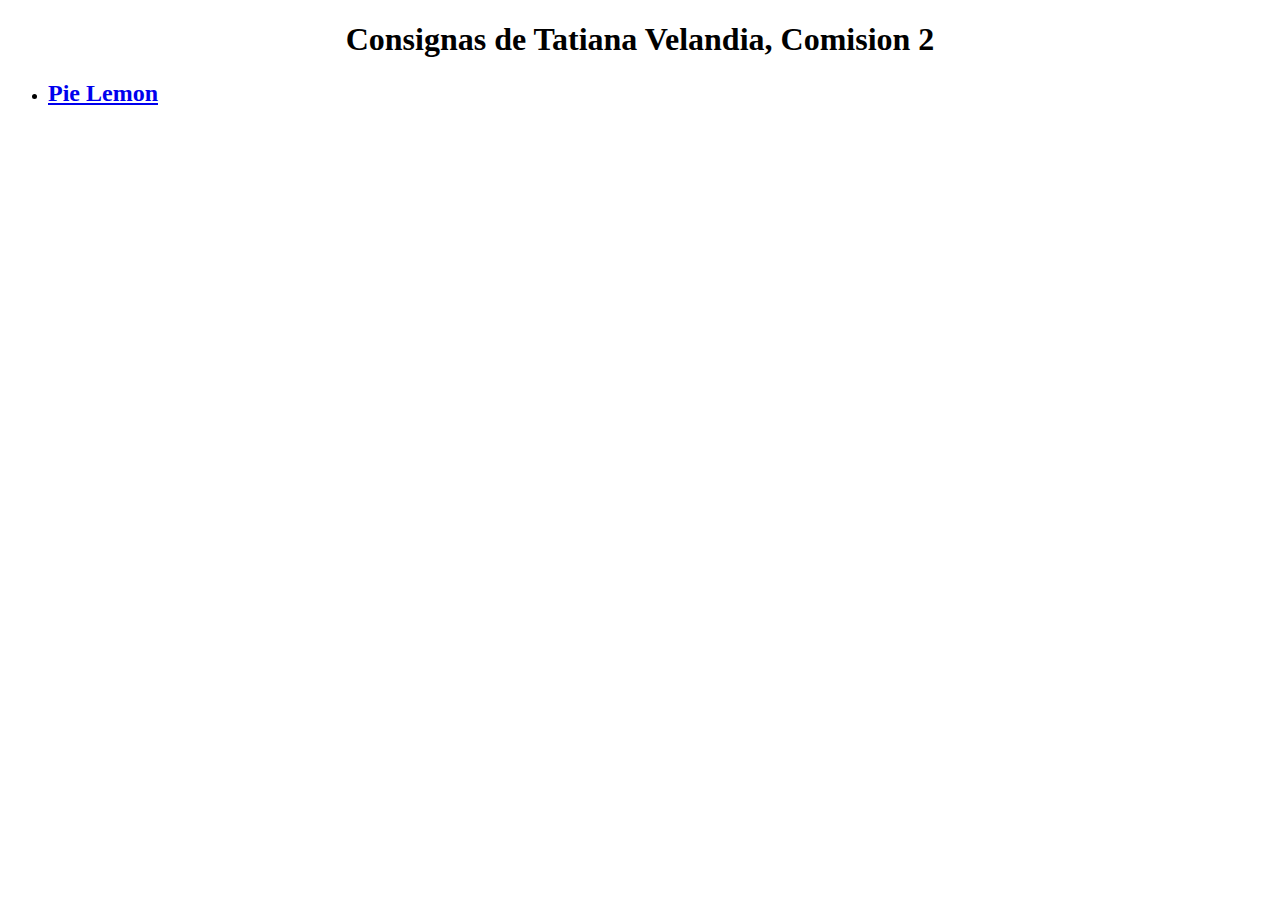
==== index.html @ 81328539 "Primer commit" ====
<!DOCTYPE html>
<html lang="en">
<head>
    <meta charset="UTF-8">
    <meta http-equiv="X-UA-Compatible" content="IE=edge">
    <meta name="viewport" content="width=device-width, initial-scale=1.0">
    <title>Frontend-1</title>
</head>
<body>
    <h1 align= center>Consignas de Tatiana Velandia, Comision 2</h1>
    
    <ul>
      <li><a href="receta-pie-lemon/index.html"><h2>Pie Lemon</h2></a></li>
    </usl>  
    
</body>
</html>
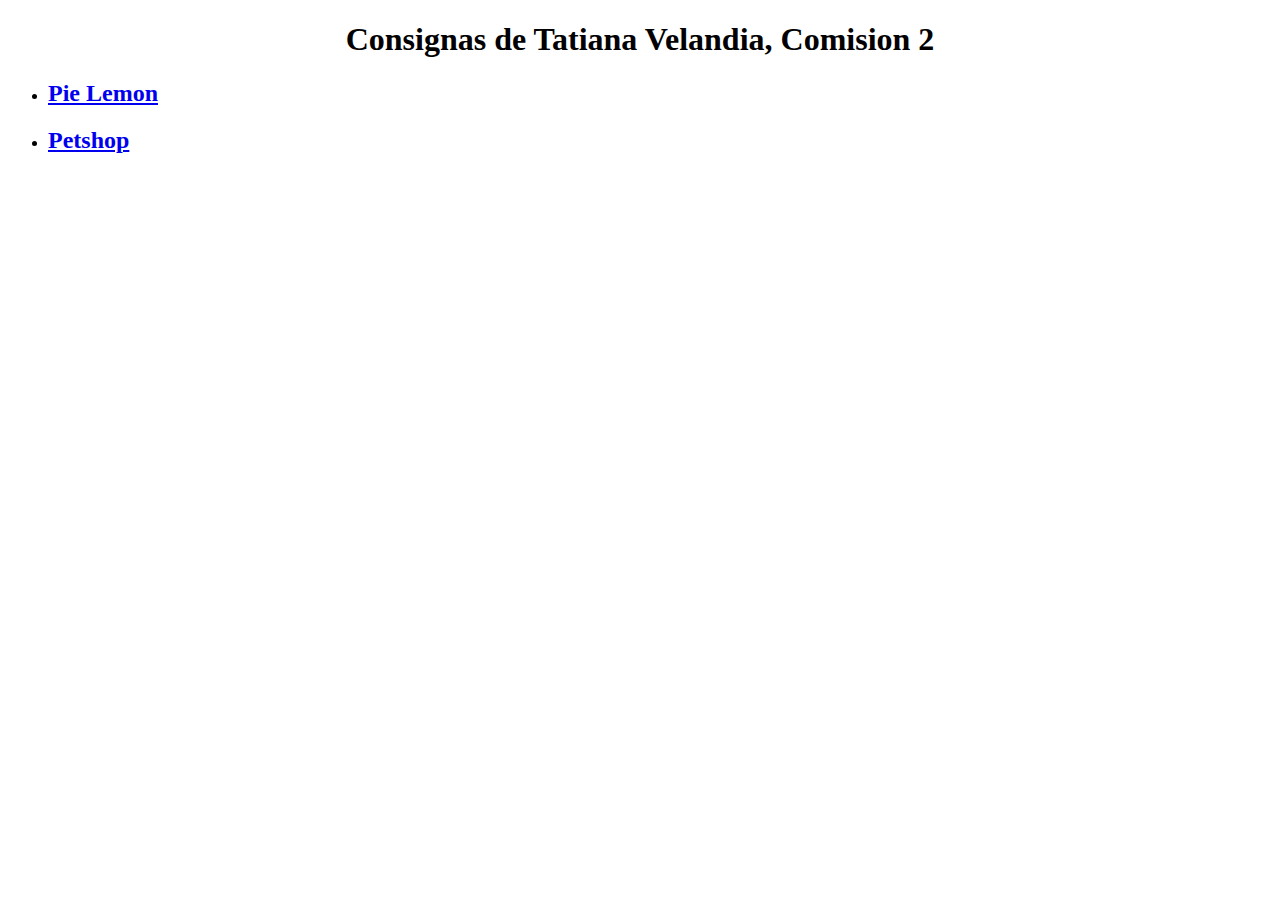
==== commit 2ec34e57: "Primera parte en HTML de Petshop" ====
--- a/index.html
+++ b/index.html
@@ -12,6 +12,7 @@
     
     <ul>
       <li><a href="receta-pie-lemon/index.html"><h2>Pie Lemon</h2></a></li>
+      <li><a href="petshop/index.html"><h2>Petshop</h2></a></li>
     </usl>  
     
 </body>
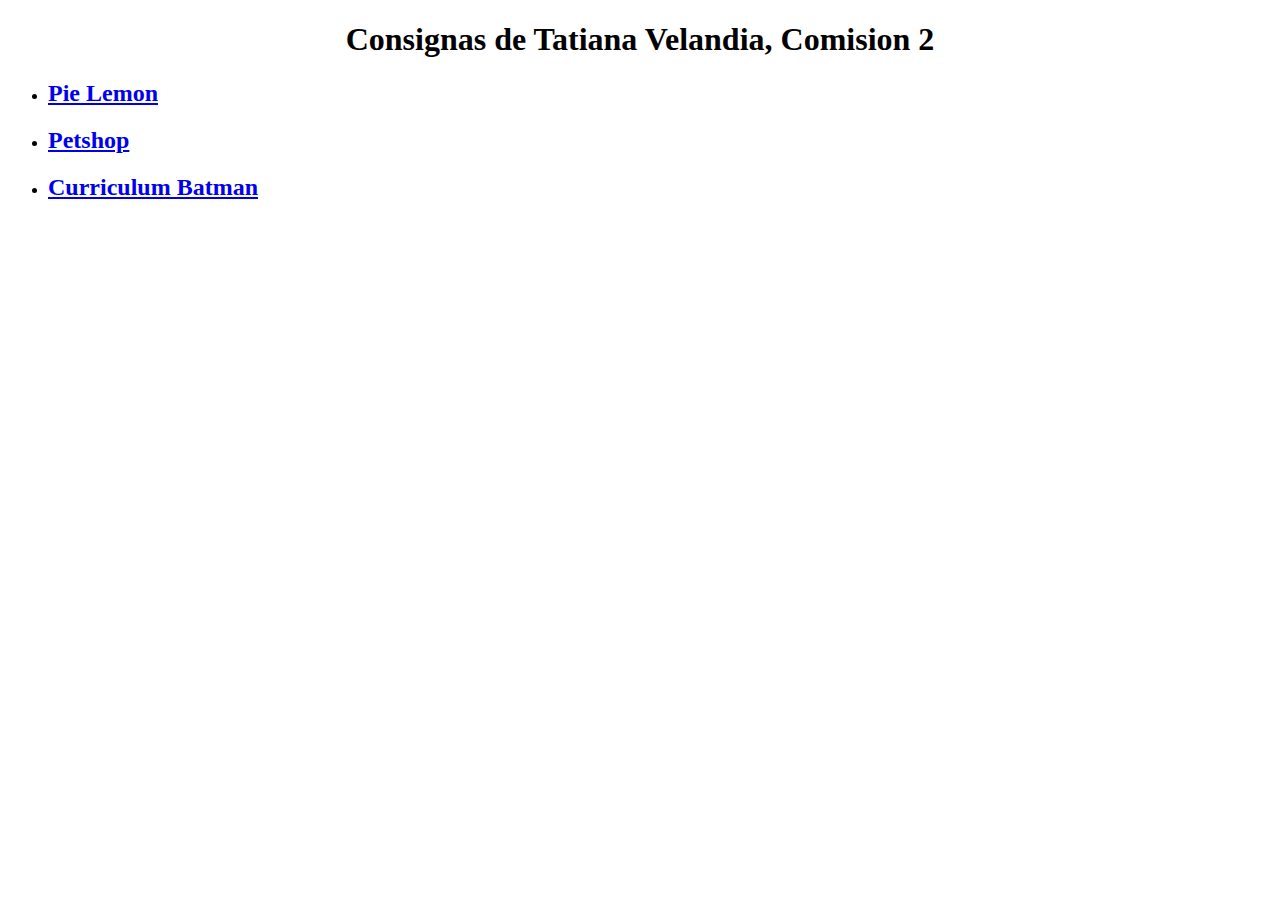
==== commit ff14ca9e: "Curriculum de Batman." ====
--- a/index.html
+++ b/index.html
@@ -13,6 +13,7 @@
     <ul>
       <li><a href="receta-pie-lemon/index.html"><h2>Pie Lemon</h2></a></li>
       <li><a href="petshop/index.html"><h2>Petshop</h2></a></li>
+      <li><a href="curriculum-batman/index.html"><h2>Curriculum Batman</h2></a></li>
     </usl>  
     
 </body>
